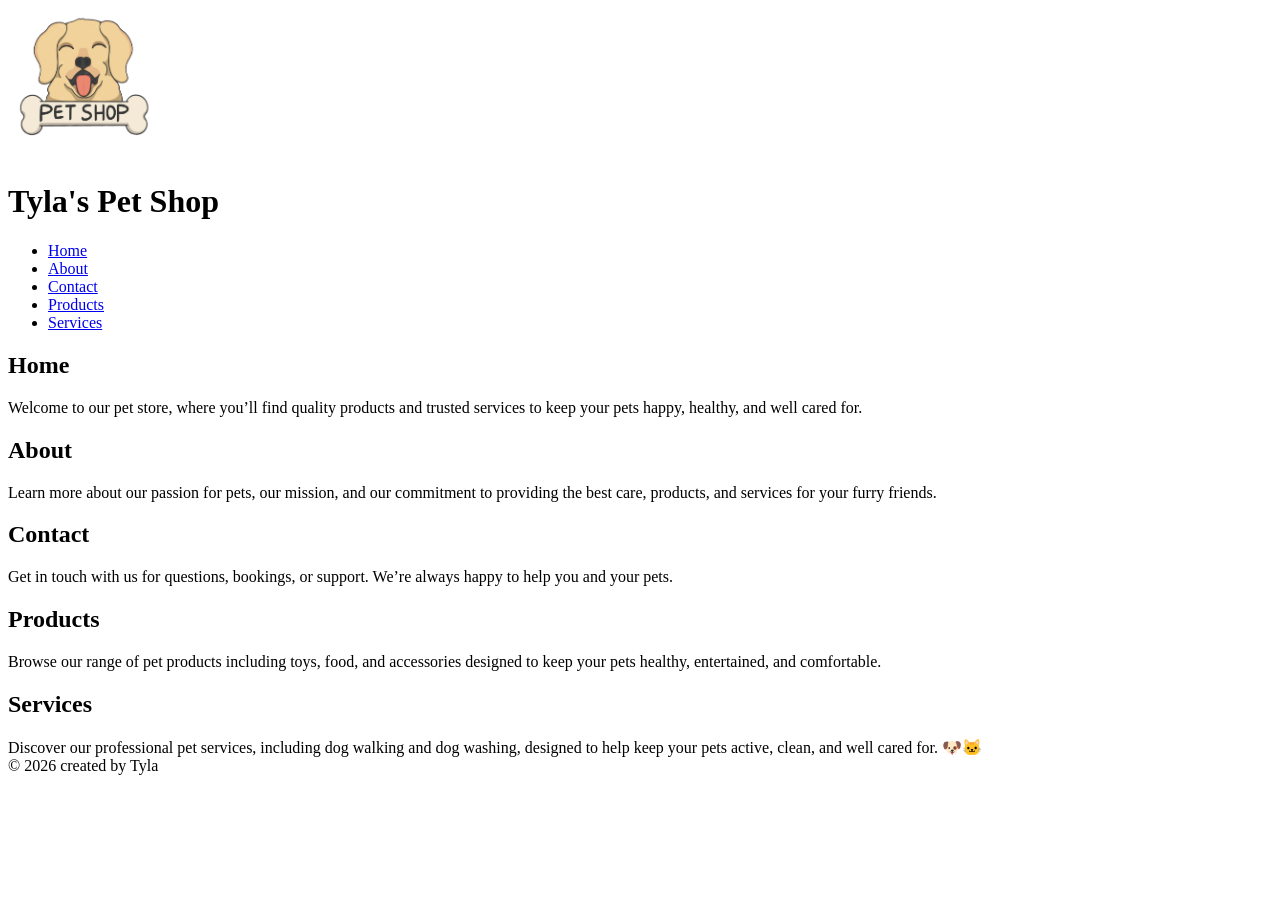
==== index.html @ 85ce7b09 "Add files via upload" ====
<!DOCTYPE html>
<html lang="en">
<head>
    <meta charset="UTF-8">
    <meta name="viewport" content="width=device-width, initial-scale=1.0">
    <link rel="stylesheet" href="css/style.css">
    <title>Pet Shop</title>
    <link rel="preconnect" href="https://fonts.googleapis.com">
    <link rel="preconnect" href="https://fonts.gstatic.com" crossorigin>
    <link href="https://fonts.googleapis.com/css2?family=Roboto:ital,wght@0,100..900;1,100..900&display=swap" rel="stylesheet">
</head>



<body>

<header id="top">
    <img 
        src="images/logo.png" 
        alt="Pet toy" 
        width="150" 
        height="150"
    >
    <h1>Tyla's Pet Shop</h1>
    <nav>
        <ul>
            <li><a href="index.html">Home</a></li>
            <li><a href="about.html">About</a></li>
            <li><a href="contact.html">Contact</a></li>
            <li><a href="products.html">Products</a></li>
            <li><a href="services.html">Services</a></li>
        </ul>
    </nav>
</header>



<h2>Home</h2>
<h>Welcome to our pet store, where you’ll find quality products and trusted services to keep your pets happy, healthy, and well cared for.</h>
<h2>About</h2>
<h>Learn more about our passion for pets, our mission, and our commitment to providing the best care, products, and services for your furry friends.</h>
<h2>Contact</h2>
<h>Get in touch with us for questions, bookings, or support. We’re always happy to help you and your pets.</h>
<h2>Products</h2>
<h>Browse our range of pet products including toys, food, and accessories designed to keep your pets healthy, entertained, and comfortable.</h>
<h2>Services</h2>
<h>Discover our professional pet services, including dog walking and dog washing, designed to help keep your pets active, clean, and well cared for. 🐶🐱</h>
<footer>
    © 2026 created by Tyla
</footer>

</body>
</html>
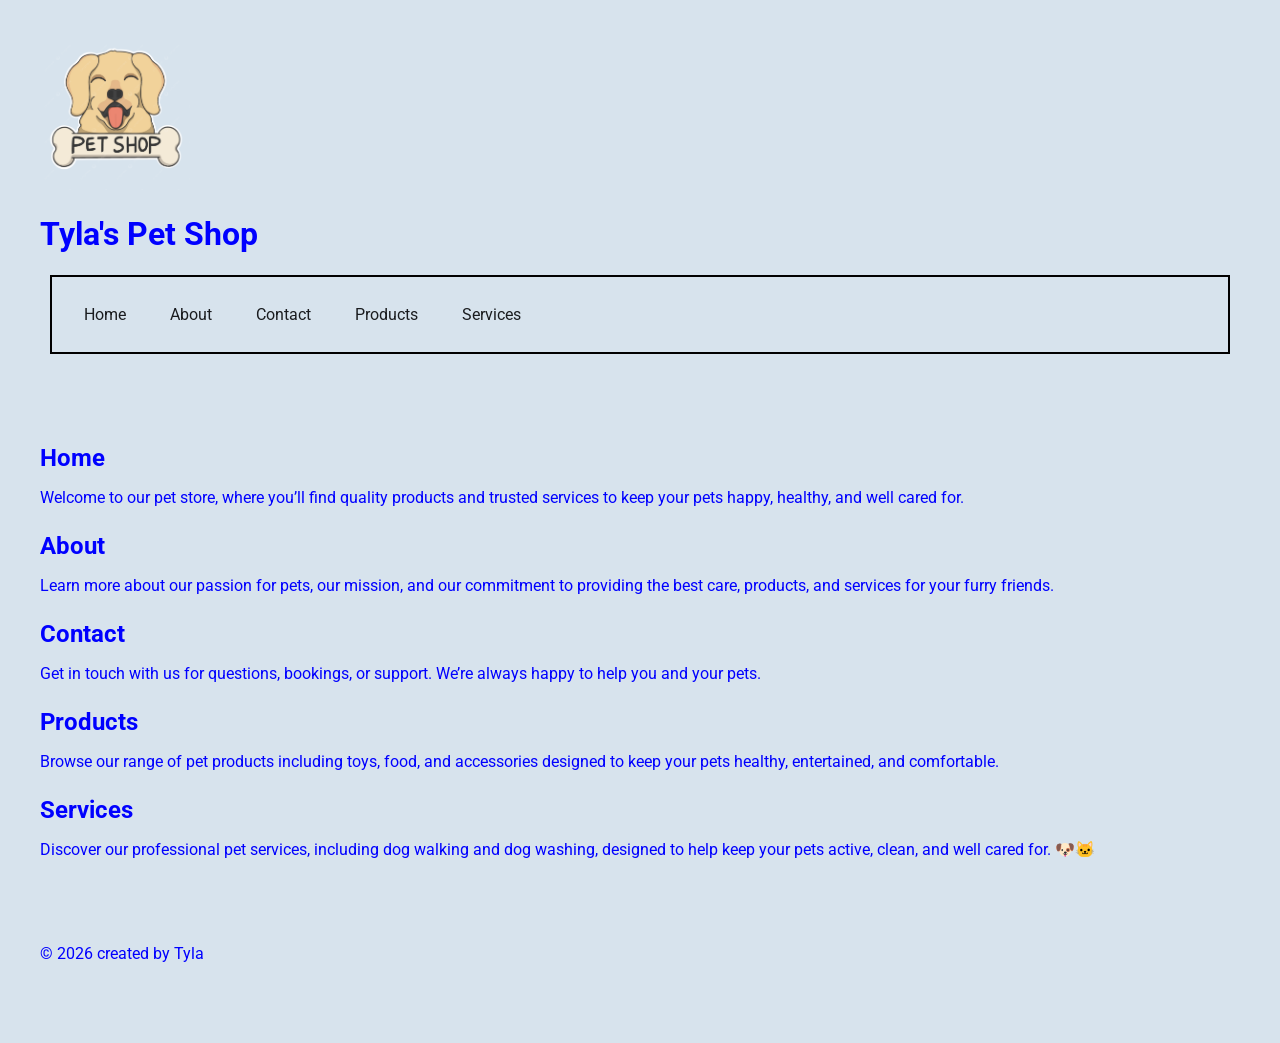
==== commit 004de1e0: "Update index.html" ====
--- a/index.html
+++ b/index.html
@@ -1,53 +1,68 @@
 <!DOCTYPE html>
 <html lang="en">
+
 <head>
     <meta charset="UTF-8">
     <meta name="viewport" content="width=device-width, initial-scale=1.0">
-    <link rel="stylesheet" href="css/style.css">
     <title>Pet Shop</title>
     <link rel="preconnect" href="https://fonts.googleapis.com">
     <link rel="preconnect" href="https://fonts.gstatic.com" crossorigin>
-    <link href="https://fonts.googleapis.com/css2?family=Roboto:ital,wght@0,100..900;1,100..900&display=swap" rel="stylesheet">
+    <link href="https://fonts.googleapis.com/css2?family=Roboto:wght@100;400;700&display=swap" rel="stylesheet">
+    <link rel="stylesheet" href="css/style.css">
 </head>
-
-
 
 <body>
 
-<header id="top">
-    <img 
-        src="images/logo.png" 
-        alt="Pet toy" 
-        width="150" 
-        height="150"
-    >
-    <h1>Tyla's Pet Shop</h1>
-    <nav>
-        <ul>
-            <li><a href="index.html">Home</a></li>
-            <li><a href="about.html">About</a></li>
-            <li><a href="contact.html">Contact</a></li>
-            <li><a href="products.html">Products</a></li>
-            <li><a href="services.html">Services</a></li>
-        </ul>
-    </nav>
-</header>
+    <header id="top">
+        <img 
+            src="images/logo.png" 
+            alt="Pet toy" 
+            width="150" 
+            height="150"
+        >
+        <h1>Tyla's Pet Shop</h1>
+        <nav>
+            <ul>
+                <li><a href="index.html">Home</a></li>
+                <li><a href="about.html">About</a></li>
+                <li><a href="contact.html">Contact</a></li>
+                <li><a href="products.html">Products</a></li>
+                <li><a href="services.html">Services</a></li>
+            </ul>
+        </nav>
+    </header>
 
+    <main>
+        <section id="home">
+            <h2>Home</h2>
+            <p>Welcome to our pet store, where you’ll find quality products and trusted services to keep your pets happy, healthy, and well cared for.</p>
+        </section>
 
+        <section id="about">
+            <h2>About</h2>
+            <p>Learn more about our passion for pets, our mission, and our commitment to providing the best care, products, and services for your furry friends.</p>
+        </section>
 
-<h2>Home</h2>
-<h>Welcome to our pet store, where you’ll find quality products and trusted services to keep your pets happy, healthy, and well cared for.</h>
-<h2>About</h2>
-<h>Learn more about our passion for pets, our mission, and our commitment to providing the best care, products, and services for your furry friends.</h>
-<h2>Contact</h2>
-<h>Get in touch with us for questions, bookings, or support. We’re always happy to help you and your pets.</h>
-<h2>Products</h2>
-<h>Browse our range of pet products including toys, food, and accessories designed to keep your pets healthy, entertained, and comfortable.</h>
-<h2>Services</h2>
-<h>Discover our professional pet services, including dog walking and dog washing, designed to help keep your pets active, clean, and well cared for. 🐶🐱</h>
-<footer>
-    © 2026 created by Tyla
-</footer>
+        <section id="contact">
+            <h2>Contact</h2>
+            <p>Get in touch with us for questions, bookings, or support. We’re always happy to help you and your pets.</p>
+        </section>
+
+        <section id="products">
+            <h2>Products</h2>
+            <p>Browse our range of pet products including toys, food, and accessories designed to keep your pets healthy, entertained, and comfortable.</p>
+        </section>
+
+        <section id="services">
+            <h2>Services</h2>
+            <p>Discover our professional pet services, including dog walking and dog washing, designed to help keep your pets active, clean, and well cared for. 🐶🐱</p>
+        </section>
+    </main>
+
+    <footer>
+        © 2026 created by Tyla
+    </footer>
 
 </body>
-</html>+
+</html>
--- a/css/style.css
+++ b/css/style.css
@@ -0,0 +1,81 @@
+body,
+header,
+main,
+footer {
+    background-color: rgb(215, 227, 237);
+    padding: 20px;       
+    margin: 0 0 20px 0;  
+}
+
+body {
+    font-family: "Roboto", sans-serif;
+    font-optical-sizing: auto;
+    font-weight: 400;
+    font-style: normal;
+    color: blue;
+}
+
+
+nav {
+    background-color: rgb(215, 227, 237);
+    border: 2px solid black;  /* fixed border issue */
+    padding: 10px;
+    margin: 10px;
+}
+
+nav ul {
+    list-style: none;
+    margin: 0;
+    padding: 0;
+    overflow: hidden;
+}
+
+nav ul li {
+    float: left;
+}
+
+nav ul li a {
+    display: block;
+    color: rgb(26, 28, 31);
+    text-align: center;  /* fixed typo 'centre' */
+    padding: 18px 22px;
+    text-decoration: none;
+}
+
+nav ul li a:hover {
+    background-color: black;
+}
+
+
+main {
+    padding: 20px; /* reduced from 250px */
+}
+
+
+h2 {
+    margin-bottom: 15px; 
+}
+
+p {
+    margin-bottom: 25px; 
+}
+
+form input[type="submit"] {
+    margin-top: 15px; 
+    padding: 8px 16px;
+    background-color: #4CAF50; 
+    color: white;
+    border: none;
+    cursor: pointer;
+}
+
+form input[type="submit"]:hover {
+    background-color: #45a049; 
+}
+
+
+iframe {
+    width: 100%;
+    height: 450px;
+    border: 0;
+}
